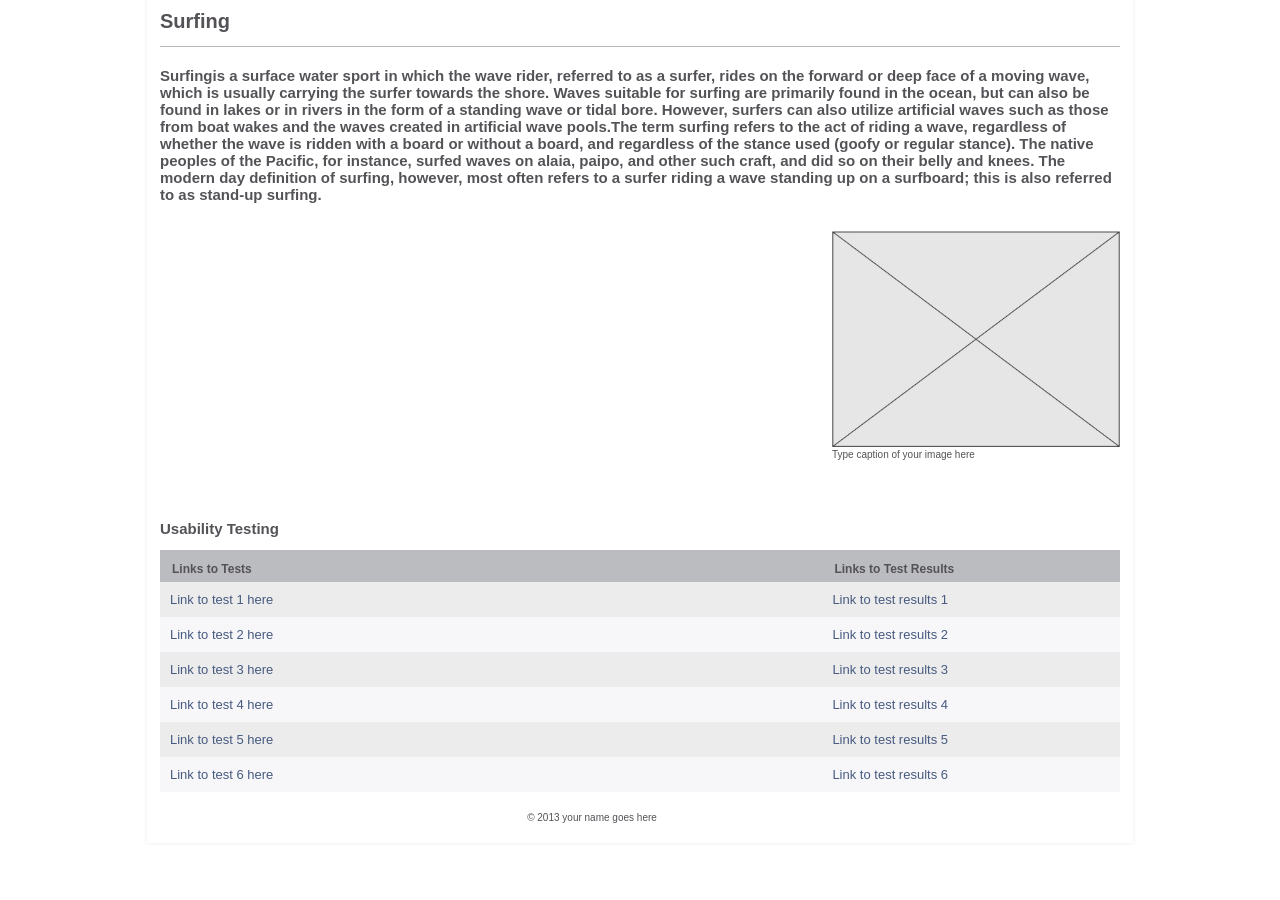
==== index.html @ 2367b953 "B1 Assignment 1st commit B1 Assignment 1st commit" ====
<!DOCTYPE html>
<!--[if lt IE 7]>      <html class="no-js lt-ie9 lt-ie8 lt-ie7"> <![endif]-->
<!--[if IE 7]>         <html class="no-js lt-ie9 lt-ie8"> <![endif]-->
<!--[if IE 8]>         <html class="no-js lt-ie9"> <![endif]-->
<!--[if gt IE 8]><!--> 
<html class="no-js"> <!--<![endif]-->
<head>
    <meta charset="utf-8">
    <title>Project Worldsurf B1</title>
    <meta name="description" content="">
    <meta name="viewport" content="width=device-width">
    <link rel="stylesheet" href="css/main.css">
</head>
<body>

<div id="wrapper">
  <header>
     <h1>Surfing</h1>
  </header>
  <section class="main">
    <h2 class="desc-title"><strong>Surfing</strong>is a surface water sport in which the wave rider, referred to as a surfer, rides on the forward or deep face of a moving wave, which is usually carrying the surfer towards the shore. Waves suitable for surfing are primarily found in the ocean, but can also be found in lakes or in rivers in the form of a standing wave or tidal bore. However, surfers can also utilize artificial waves such as those from boat wakes and the waves created in artificial wave pools.The term surfing refers to the act of riding a wave, regardless of whether the wave is ridden with a board or without a board, and regardless of the stance used (goofy or regular stance). The native peoples of the Pacific, for instance, surfed waves on alaia, paipo, and other such craft, and did so on their belly and knees. The modern day definition of surfing, however, most often refers to a surfer riding a wave standing up on a surfboard; this is also referred to as stand-up surfing.</h2>
    <!-- Replace this text with your description of the project -->
    <p class="description"></p>
    <figure>
    <!--   add your image to the img folder 
      Replace the "img.jpg" with the name of your image  -->
      <img src="img/img.jpg" alt="your picture description goes here"  />
      <figcaption>Type caption of your image here</figcaption>    
    </figure>
  </section>
  <section class="sec">
    <h2>Usability Testing</h2>
    <table id="tests">
       <thead>
          <tr>
            <th>Links to Tests</th>
            <th>Links to Test Results</th> 
          </tr>
       </thead>
       <tbody>
          <tr class="odd">
             <td><a href="#">Link to test 1 here</a></td>
             <td><a href="">Link to test results 1</a></td>
          </tr>
          <tr>
             <td><a href="#">Link to test 2 here</a></td>
             <td><a href="">Link to test results 2</a></td>
          </tr>
          <tr class="odd">
             <td><a href="#">Link to test 3 here</a></td>
             <td><a href="">Link to test results 3</a></td>
          </tr>
          <tr>
             <td><a href="#">Link to test 4 here</a></td>
             <td><a href="#">Link to test results 4</a></td>
          </tr>
          <tr class="odd">
             <td><a href="#">Link to test 5 here</a></td>
             <td><a href="#">Link to test results 5</a></td>
          </tr>
          <!-- start link -->
          <tr>
             <td><a href="#">Link to test 6 here</a></td>
             <td><a href="#">Link to test results 6</a></td>
          </tr>
          <!-- end link -->
          <!-- to add a new link copy from start link to end link and paste here-->
       </tbody>
    </table>
  </section>
  
  <footer> &copy; 2013 your name goes here</footer>
  </div> <!-- #wrapper div ends here-->
</body>
</html>
---- css/main.css ----
/*-------------------------------------------  general -------------------------------------------------------*/
body{
	font-size: 62.5%;
	font-family: helvetica, arial, sans-serif;
	color:#545257; /*changes color of the whole text*/
	margin-top: 0;
}
#wrapper{
	width:960px;
	margin: 0 auto;
	padding-left: 1%;
	padding-right: 1%;
	-webkit-box-shadow: 0px 0px 5px #ececec;
	-moz-box-shadow:    0px 0px 5px #ececec;
	box-shadow:         0px 0px 5px #ececec;

}
/*-------------------------------------------  header -------------------------------------------------------*/

header{
	border-bottom: 1px solid #bbb8bf; /*changes color of border under project name*/
}
h1{
	margin-top: 0;
	padding-top: 10px;
}
h2{
	margin-top: 20px;
}
/*-------------------------------------------  table -------------------------------------------------------*/
table{
	background: #f7f7f9;  /*changes color of the background of the table*/
	border-collapse: collapse;
	width: 100%;
}
tr{
	display: table-row;
	border-color: inherit;
}
.odd{
	background: #ececec; /*changes color of the stripes table*/
}
th{
	text-align: left;
	padding: 1em 1em .5em;
	font-weight: bold;
	font-size: 120%;
	color: #545257;  /*changes color of table hd text*/
	background: #bbbcc0; /*changes color of table hd background*/
}
th:first-child{
	/*border-right: 1px solid #6a7680;*/
}
td{
	padding: 1em 1em;
	width: 69%;
}
td:first-child{
	/*border-right: 1px solid #6a7680;*/
}
/*-------------------------------------------  top section-------------------------------------------------------*/
.main{

	overflow: auto;
	/*border-bottom: 1px solid #bbb8bf;*/
}
.main p{
	width: 67.5%;
	float: left;
	font-size: 1.4em;

}
.main figure{
	float: right;
	margin: 15px 0 20px 0;
	width: 30%;

}
figure img{
	width: 100%;
}
.sec{
	clear: both;
	margin-top: 40px;
	
}

/*-------------------------------------------  links -------------------------------------------------------*/
a{
	text-decoration: none;
	font-size: 1.3em;
	color: #475a80;  /*changes color of the links*/
}
a:hover{
	text-decoration: underline;
}
/*-------------------------------------------  footer-------------------------------------------------------*/
footer{
	margin-top: 20px;
	margin-bottom: 20px;
	padding-bottom: 20px;
	text-align: center;
	width: 90%;
}
/* ------------------------------------------- Media Queries -------------------------------------------------------*/


	/* Smaller than standard 960 (devices and browsers) */
	@media only screen and (max-width: 959px) {
		#wrapper{
			width:98%;
		}	
	}
	/* Tablet Portrait size to standard 960 (devices and browsers) */
	@media only screen and (min-width: 768px) and (max-width: 959px) {

		#wrapper{
			width:98%;

		}
		.main figure{
			width: 35%;
		}
		.main figure img{
			width: 100%;	
		}
		.main p{
			width: 60%;	
		}
		td{
			width: 50%;
		}
	}

	/* All Mobile Sizes (devices and browser) */
	@media only screen and (max-width: 767px) {
		#wrapper{
			width: 95%;
	
		}
		.main, header, h2{
			padding-left: 1%;
			padding-right: 1%;
		}
		.main figure{
			width: 100%;
			float: right;
		}
		.main p{
			width: 98%;
		}
		.main figure img{
			width: 100%;
		}
		td{
			width: 50%;
		}
	}

	/* Mobile Landscape Size to Tablet Portrait (devices and browsers) */
	@media only screen and (min-width: 480px) and (max-width: 767px) {
		#wrapper{
			width: 98%;
			min-width: 480px;
			max-width: 767px;
		}
		.main p{
			width: 100%;
		}
		td{

			width: 50%;
		}
	}
	/* Mobile Portrait Size to Mobile Landscape Size (devices and browsers) */
	@media only screen and (max-width: 479px) {
		#wrapper{
			width: 96%;
		}
		figure {
			display: none;
		}
		figcaption{
			display: none;
		}
		.sec{
			margin-top: 10px;
		}
		tr{
			height: 44px;
			line-height: 44px;
		}
		td{
			width: 50%;
			
		}
	}
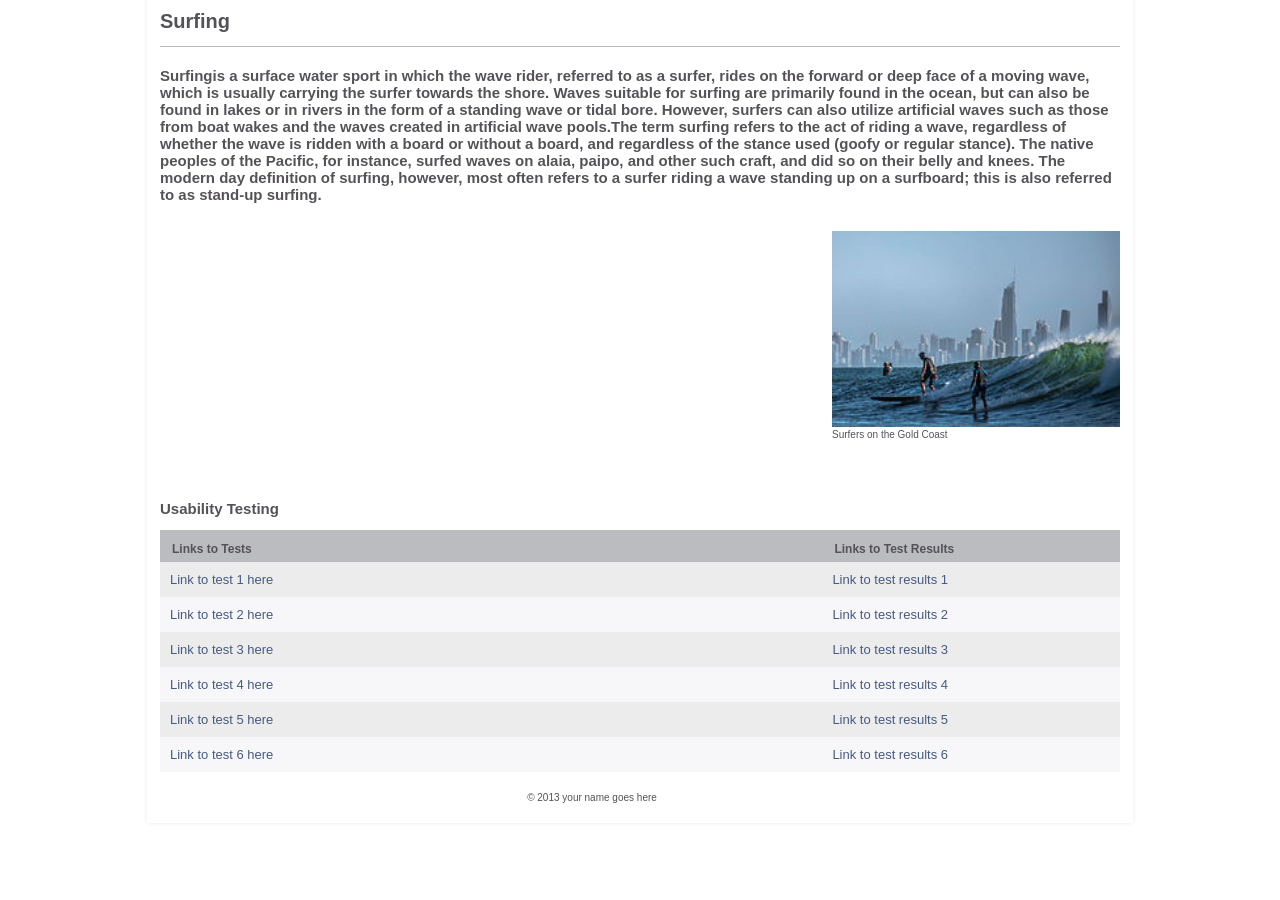
==== commit 560b251d: "Placing Images in text Placing images in text" ====
--- a/index.html
+++ b/index.html
@@ -24,8 +24,8 @@
     <figure>
     <!--   add your image to the img folder 
       Replace the "img.jpg" with the name of your image  -->
-      <img src="img/img.jpg" alt="your picture description goes here"  />
-      <figcaption>Type caption of your image here</figcaption>    
+      <img src="img/Surfing_on_the_Gold_Coast.jpg" alt="Surfing on the Gold Coast"  />
+      <figcaption>Surfers on the Gold Coast</figcaption>    
     </figure>
   </section>
   <section class="sec">
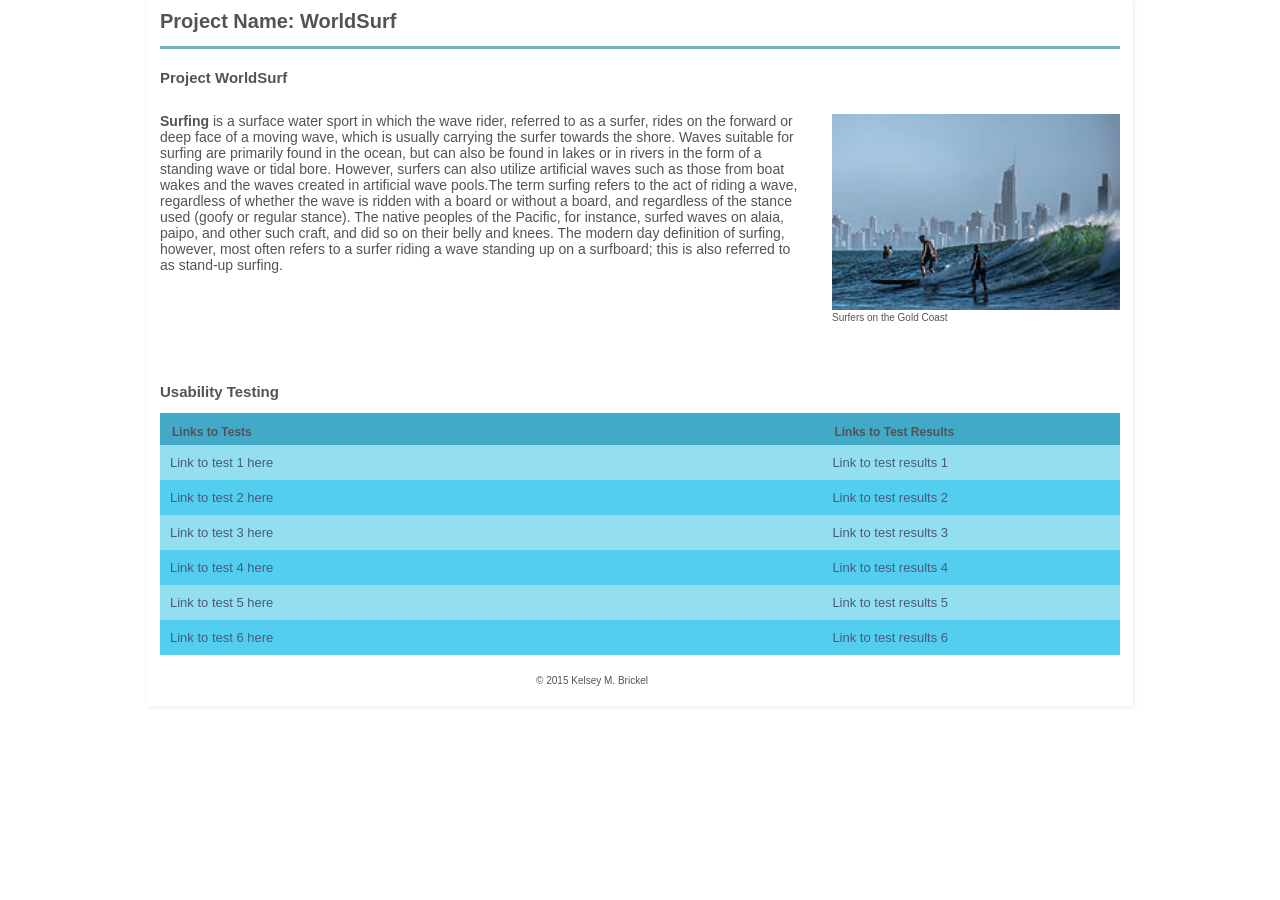
==== commit b0724e2b: "Styling Landing Page Styling Landing Page" ====
--- a/index.html
+++ b/index.html
@@ -6,7 +6,7 @@
 <html class="no-js"> <!--<![endif]-->
 <head>
     <meta charset="utf-8">
-    <title>Project Worldsurf B1</title>
+    <title>B1 Assignment</title>
     <meta name="description" content="">
     <meta name="viewport" content="width=device-width">
     <link rel="stylesheet" href="css/main.css">
@@ -15,12 +15,12 @@
 
 <div id="wrapper">
   <header>
-     <h1>Surfing</h1>
+     <h1>Project Name: WorldSurf</h1>
   </header>
   <section class="main">
-    <h2 class="desc-title"><strong>Surfing</strong>is a surface water sport in which the wave rider, referred to as a surfer, rides on the forward or deep face of a moving wave, which is usually carrying the surfer towards the shore. Waves suitable for surfing are primarily found in the ocean, but can also be found in lakes or in rivers in the form of a standing wave or tidal bore. However, surfers can also utilize artificial waves such as those from boat wakes and the waves created in artificial wave pools.The term surfing refers to the act of riding a wave, regardless of whether the wave is ridden with a board or without a board, and regardless of the stance used (goofy or regular stance). The native peoples of the Pacific, for instance, surfed waves on alaia, paipo, and other such craft, and did so on their belly and knees. The modern day definition of surfing, however, most often refers to a surfer riding a wave standing up on a surfboard; this is also referred to as stand-up surfing.</h2>
+    <h2 class="desc-title">Project WorldSurf</h2>
     <!-- Replace this text with your description of the project -->
-    <p class="description"></p>
+    <p class="description"><strong>Surfing</strong> is a surface water sport in which the wave rider, referred to as a surfer, rides on the forward or deep face of a moving wave, which is usually carrying the surfer towards the shore. Waves suitable for surfing are primarily found in the ocean, but can also be found in lakes or in rivers in the form of a standing wave or tidal bore. However, surfers can also utilize artificial waves such as those from boat wakes and the waves created in artificial wave pools.The term surfing refers to the act of riding a wave, regardless of whether the wave is ridden with a board or without a board, and regardless of the stance used (goofy or regular stance). The native peoples of the Pacific, for instance, surfed waves on alaia, paipo, and other such craft, and did so on their belly and knees. The modern day definition of surfing, however, most often refers to a surfer riding a wave standing up on a surfboard; this is also referred to as stand-up surfing.</p>
     <figure>
     <!--   add your image to the img folder 
       Replace the "img.jpg" with the name of your image  -->
@@ -69,7 +69,7 @@
     </table>
   </section>
   
-  <footer> &copy; 2013 your name goes here</footer>
+  <footer> &copy; 2015 Kelsey M. Brickel</footer>
   </div> <!-- #wrapper div ends here-->
 </body>
 </html>
--- a/css/main.css
+++ b/css/main.css
@@ -11,15 +11,15 @@
 	margin: 0 auto;
 	padding-left: 1%;
 	padding-right: 1%;
-	-webkit-box-shadow: 0px 0px 5px #ececec;
-	-moz-box-shadow:    0px 0px 5px #ececec;
-	box-shadow:         0px 0px 5px #ececec;
+	-webkit-box-shadow: 1px 1px 5px #ececec;
+	-moz-box-shadow:    1px 1px 5px #ececec;
+	box-shadow:         1px 1px 5px #ececec;
 
 }
 /*-------------------------------------------  header -------------------------------------------------------*/
 
 header{
-	border-bottom: 1px solid #bbb8bf; /*changes color of border under project name*/
+	border-bottom: 3px solid #77afc6; /*changes color of border under project name*/
 }
 h1{
 	margin-top: 0;
@@ -30,7 +30,7 @@
 }
 /*-------------------------------------------  table -------------------------------------------------------*/
 table{
-	background: #f7f7f9;  /*changes color of the background of the table*/
+	background: #54ceef;  /*changes color of the background of the table*/
 	border-collapse: collapse;
 	width: 100%;
 }
@@ -39,7 +39,7 @@
 	border-color: inherit;
 }
 .odd{
-	background: #ececec; /*changes color of the stripes table*/
+	background: #94def2; /*changes color of the stripes table*/
 }
 th{
 	text-align: left;
@@ -47,7 +47,7 @@
 	font-weight: bold;
 	font-size: 120%;
 	color: #545257;  /*changes color of table hd text*/
-	background: #bbbcc0; /*changes color of table hd background*/
+	background: #42aac6; /*changes color of table hd background*/
 }
 th:first-child{
 	/*border-right: 1px solid #6a7680;*/
